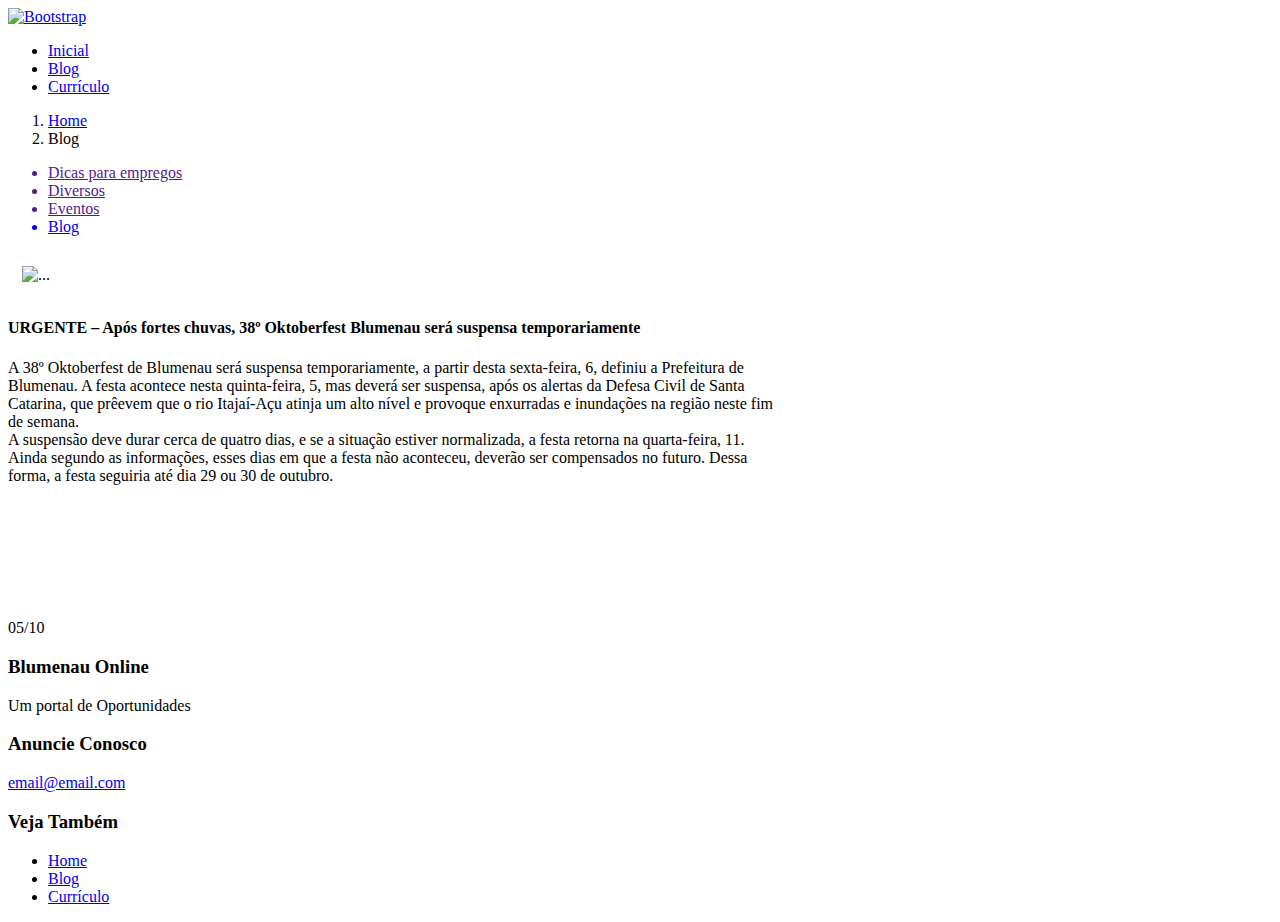
==== blog.html @ 582b36b1 "agoravai" ====
<!DOCTYPE html>
<html lang="en">
<head>
    <meta charset="UTF-8">
    <meta name="viewport" content="width=device-width, initial-scale=1.0">
    <link rel="stylesheet" href="/sitebnu/css/bootstrap.min.css">
    <link rel="stylesheet" href="/sitebnu/style.css">
    
    <title>Blog</title>
</head>
<body>
        <nav class="navbar bg-danger-subtle">
            <div class="container-fluid">
                <a class="navbar-brand" href="/sitebnu/index.html">
                    <img src="../img/logo.png" alt="Bootstrap" width="200px">
                </a>
                <ul class="nav nav-pills">
                    <li class="nav-item">
                        <a class="nav-link" href="/sitebnu/index.html">Inicial</a>
                    </li>
                    <li class="nav-item">
                        <a class="nav-link active" aria-current="page" href="/sitebnu/blog.html">Blog</a>
                      </li>
                    <li class="nav-item">
                        <a class="nav-link" href="/sitebnu/curriculo.html">Currículo</a>
                    </li>
                </ul>
            </div>
        </nav>

    <nav style="--bs-breadcrumb-divider: '>';" aria-label="breadcrumb">
        <ol class="breadcrumb">
        <li class="breadcrumb-item"><a href="/sitebnu/index.html">Home</a></li>
        <li class="breadcrumb-item active" aria-current="page">Blog</li>
        </ol>
    </nav>
<!-- Início corpo -->
    <div class="container principal">
        <div class="row">
            <div class="main col-md-3 sm-12 ">
                <div class="card">
                    <ul class="list-group">
                            <a href=""><li class="list-group-item">Dicas para empregos</li></a>
                            <a href=""><li class="list-group-item">Diversos</li></a>
                            <a href=""><li class="list-group-item">Eventos</li></a>
                            <a href="/sitebnu/blog.html"><li class="list-group-item">Blog</li></a>
                    </ul>
                </div>
            </div>
            <div class="main col-md-9 sm-12">
                <div class="card" style="width: 48rem;">
                    <img src="https://bnuonline.com.br/upload/variedades/1696548591/27_46_primeira_noite_de_oktoberfest_e_maior_dos_ultimos_10_anos_confira_os_numeros_whatsapp_image_2019_10_10_at_09.jpeg" class="card-img-top" alt="..." style="width: 46em; margin: 14px;">
                    <div class="card-body" style="height: 300px;">
                        <h4 class="card-title text-danger" >URGENTE – Após fortes chuvas, 38º Oktoberfest Blumenau será suspensa temporariamente</h4>
                        <p class="card-text">A 38º Oktoberfest de Blumenau será suspensa temporariamente, a partir desta sexta-feira, 6, definiu a Prefeitura de Blumenau. A festa acontece nesta quinta-feira, 5, mas deverá ser suspensa, após os alertas da Defesa Civil de Santa Catarina, que prêevem que o rio Itajaí-Açu atinja um alto nível e provoque enxurradas e inundações na região neste fim de semana. <br>
                        A suspensão deve durar cerca de quatro dias, e se a situação estiver normalizada, a festa retorna na quarta-feira, 11. Ainda segundo as informações, esses dias em que a festa não aconteceu, deverão ser compensados no futuro. Dessa forma, a festa seguiria até dia 29 ou 30 de outubro.</p>
                    </div>
                    <div class="card-body data">05/10</div>
                                        
                </div>
            </div>
        </div>
    </div>
<!-- Fim corpo -->
<footer class="rodape">
    <div class="containerFooter">
        <div class="row rowFooter">
            <div class="grid-col center-align">
                <h3>Blumenau Online</h3>
                <p>Um portal de Oportunidades</p>
            </div>
            <div class="grid-col center-align">
                <h3>Anuncie Conosco</h3>
                <a href="mailto:eu@tu.com">email@email.com</a>
            </div>
            <div class="grid-col center-align">
                <h3>Veja Também</h3>
                <ul>
                    <li><a href="/sitebnu/index.html">Home</a></li>
                    <li><a href="/sitebnu/blog.html">Blog</a></li>
                    <li><a href="/sitebnu/curriculo.html">Currículo</a></li>
                </ul>
            </div>
        </div>
    </div>
</footer>

    <script src="/sitebnu/js/bootstrap.bundle.min.js"></script>
</body>
</html>
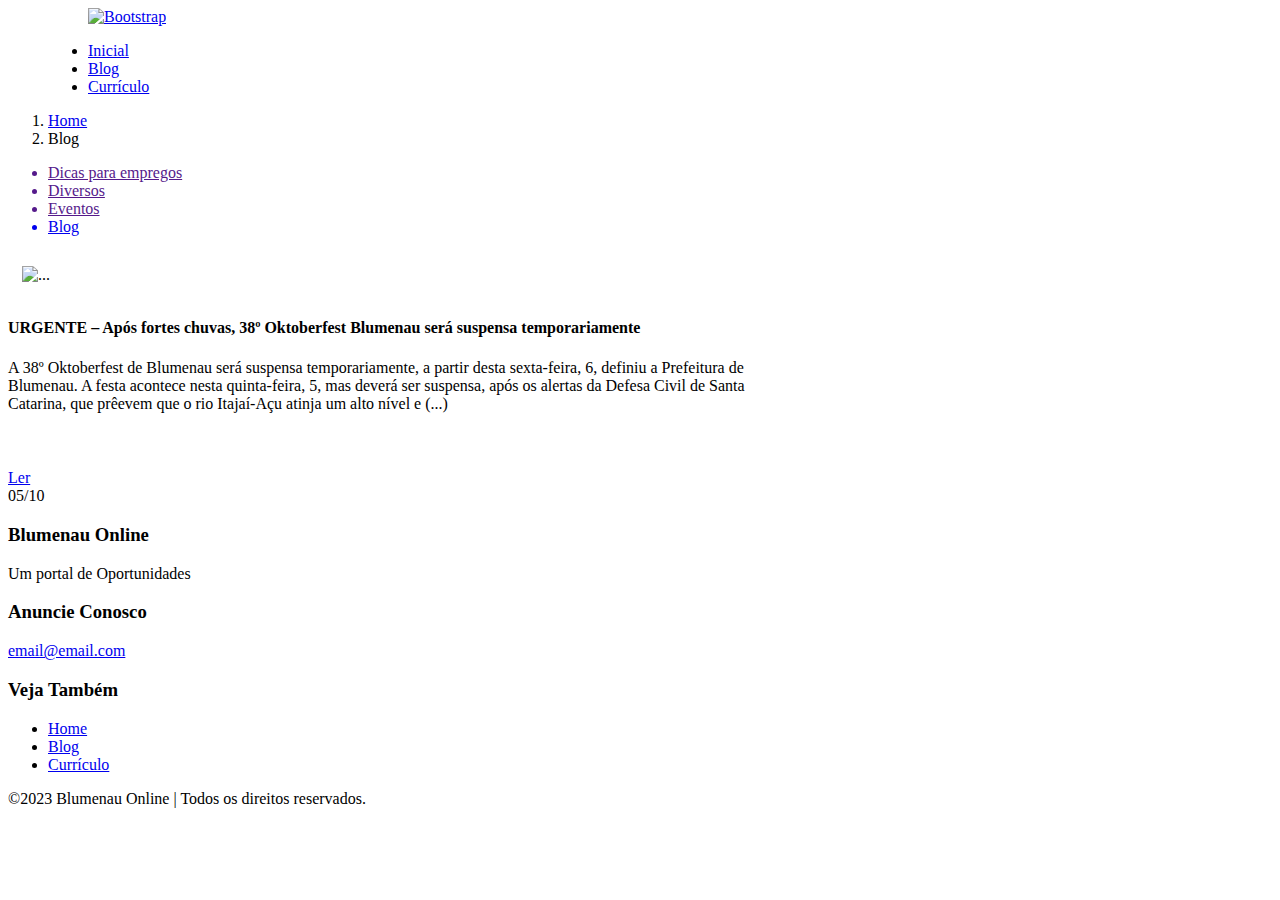
==== commit edcd7d6d: "download" ====
--- a/blog.html
+++ b/blog.html
@@ -12,9 +12,9 @@
         <nav class="navbar bg-danger-subtle">
             <div class="container-fluid">
                 <a class="navbar-brand" href="/sitebnu/index.html">
-                    <img src="../img/logo.png" alt="Bootstrap" width="200px">
+                    <img src="/sitebnu/logo.png" alt="Bootstrap" width="300px" style="padding: 0px 0px 0px 80px; ">
                 </a>
-                <ul class="nav nav-pills">
+                <ul class="nav nav-pills" style="padding: 0px 80px;">
                     <li class="nav-item">
                         <a class="nav-link" href="/sitebnu/index.html">Inicial</a>
                     </li>
@@ -28,7 +28,7 @@
             </div>
         </nav>
 
-    <nav style="--bs-breadcrumb-divider: '>';" aria-label="breadcrumb">
+    <nav style="--bs-breadcrumb-divider: '>';" aria-label="breadcrumb" >
         <ol class="breadcrumb">
         <li class="breadcrumb-item"><a href="/sitebnu/index.html">Home</a></li>
         <li class="breadcrumb-item active" aria-current="page">Blog</li>
@@ -50,11 +50,11 @@
             <div class="main col-md-9 sm-12">
                 <div class="card" style="width: 48rem;">
                     <img src="https://bnuonline.com.br/upload/variedades/1696548591/27_46_primeira_noite_de_oktoberfest_e_maior_dos_ultimos_10_anos_confira_os_numeros_whatsapp_image_2019_10_10_at_09.jpeg" class="card-img-top" alt="..." style="width: 46em; margin: 14px;">
-                    <div class="card-body" style="height: 300px;">
+                    <div class="card-body" style="height: 150px;">
                         <h4 class="card-title text-danger" >URGENTE – Após fortes chuvas, 38º Oktoberfest Blumenau será suspensa temporariamente</h4>
-                        <p class="card-text">A 38º Oktoberfest de Blumenau será suspensa temporariamente, a partir desta sexta-feira, 6, definiu a Prefeitura de Blumenau. A festa acontece nesta quinta-feira, 5, mas deverá ser suspensa, após os alertas da Defesa Civil de Santa Catarina, que prêevem que o rio Itajaí-Açu atinja um alto nível e provoque enxurradas e inundações na região neste fim de semana. <br>
-                        A suspensão deve durar cerca de quatro dias, e se a situação estiver normalizada, a festa retorna na quarta-feira, 11. Ainda segundo as informações, esses dias em que a festa não aconteceu, deverão ser compensados no futuro. Dessa forma, a festa seguiria até dia 29 ou 30 de outubro.</p>
+                        <span class="card-text">A 38º Oktoberfest de Blumenau será suspensa temporariamente, a partir desta sexta-feira, 6, definiu a Prefeitura de Blumenau. A festa acontece nesta quinta-feira, 5, mas deverá ser suspensa, após os alertas da Defesa Civil de Santa Catarina, que prêevem que o rio Itajaí-Açu atinja um alto nível e (...)</span>
                     </div>
+                    <a href="#" class="leia">Ler</a>
                     <div class="card-body data">05/10</div>
                                         
                 </div>
@@ -73,7 +73,7 @@
                 <h3>Anuncie Conosco</h3>
                 <a href="mailto:eu@tu.com">email@email.com</a>
             </div>
-            <div class="grid-col center-align">
+            <div class="grid-col center-align rodapeLinks">
                 <h3>Veja Também</h3>
                 <ul>
                     <li><a href="/sitebnu/index.html">Home</a></li>
@@ -82,6 +82,14 @@
                 </ul>
             </div>
         </div>
+        
+    </div>
+</footer>
+<footer class="rodape2">
+    <div class="container">
+        <div class="rowFooter2 dev">
+            <p>©2023 Blumenau Online | Todos os direitos reservados.</p>
+        </div>
     </div>
 </footer>
 
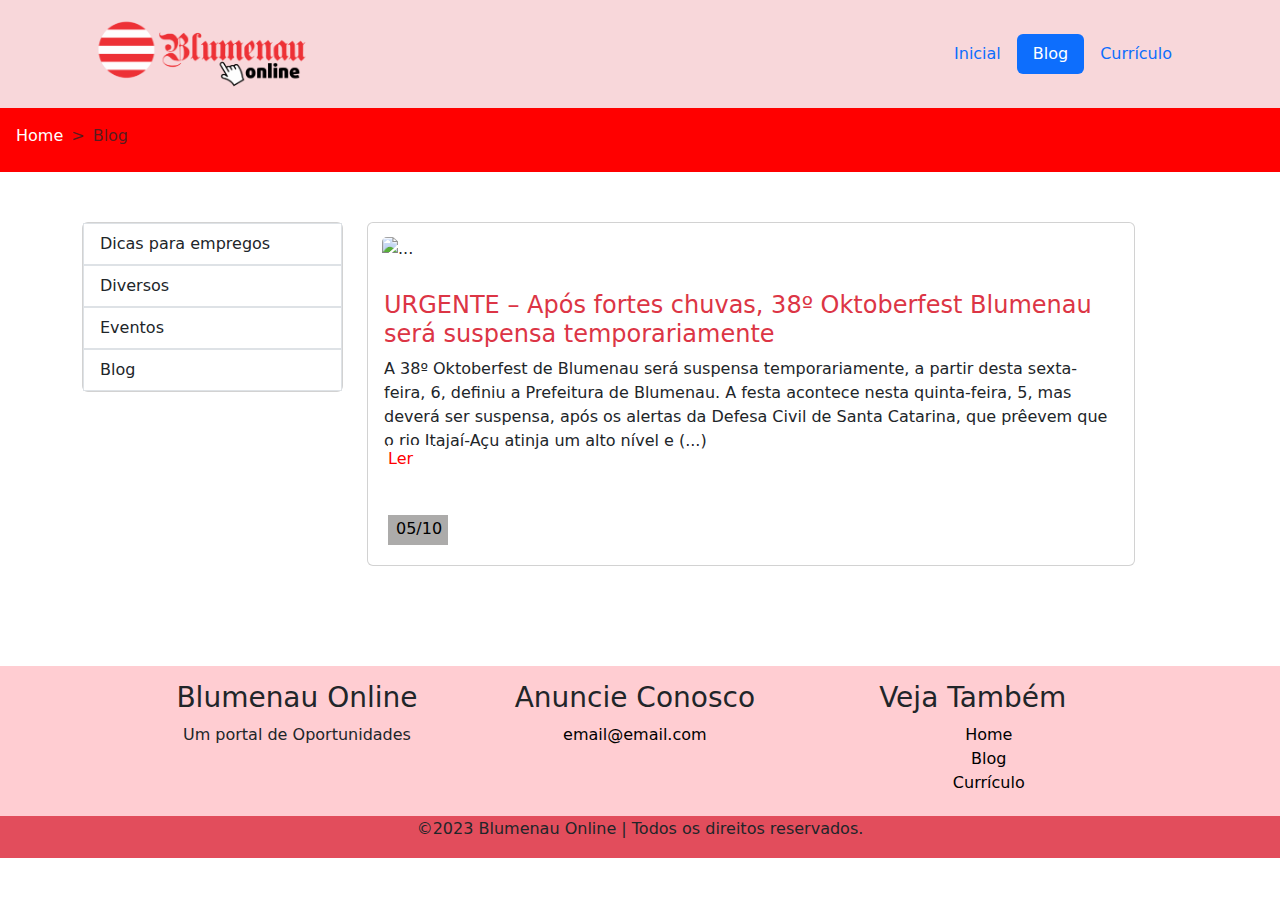
==== commit 8cd81d72: "alteração links" ====
--- a/blog.html
+++ b/blog.html
@@ -3,26 +3,26 @@
 <head>
     <meta charset="UTF-8">
     <meta name="viewport" content="width=device-width, initial-scale=1.0">
-    <link rel="stylesheet" href="/sitebnu/css/bootstrap.min.css">
-    <link rel="stylesheet" href="/sitebnu/style.css">
+    <link rel="stylesheet" href="/css/bootstrap.min.css">
+    <link rel="stylesheet" href="/style.css">
     
     <title>Blog</title>
 </head>
 <body>
         <nav class="navbar bg-danger-subtle">
             <div class="container-fluid">
-                <a class="navbar-brand" href="/sitebnu/index.html">
-                    <img src="/sitebnu/logo.png" alt="Bootstrap" width="300px" style="padding: 0px 0px 0px 80px; ">
+                <a class="navbar-brand" href="/index.html">
+                    <img src="/logo.png" alt="Bootstrap" width="300px" style="padding: 0px 0px 0px 80px; ">
                 </a>
                 <ul class="nav nav-pills" style="padding: 0px 80px;">
                     <li class="nav-item">
-                        <a class="nav-link" href="/sitebnu/index.html">Inicial</a>
+                        <a class="nav-link" href="/index.html">Inicial</a>
                     </li>
                     <li class="nav-item">
-                        <a class="nav-link active" aria-current="page" href="/sitebnu/blog.html">Blog</a>
+                        <a class="nav-link active" aria-current="page" href="/blog.html">Blog</a>
                       </li>
                     <li class="nav-item">
-                        <a class="nav-link" href="/sitebnu/curriculo.html">Currículo</a>
+                        <a class="nav-link" href="/curriculo.html">Currículo</a>
                     </li>
                 </ul>
             </div>
@@ -30,7 +30,7 @@
 
     <nav style="--bs-breadcrumb-divider: '>';" aria-label="breadcrumb" >
         <ol class="breadcrumb">
-        <li class="breadcrumb-item"><a href="/sitebnu/index.html">Home</a></li>
+        <li class="breadcrumb-item"><a href="/index.html">Home</a></li>
         <li class="breadcrumb-item active" aria-current="page">Blog</li>
         </ol>
     </nav>
@@ -43,7 +43,7 @@
                             <a href=""><li class="list-group-item">Dicas para empregos</li></a>
                             <a href=""><li class="list-group-item">Diversos</li></a>
                             <a href=""><li class="list-group-item">Eventos</li></a>
-                            <a href="/sitebnu/blog.html"><li class="list-group-item">Blog</li></a>
+                            <a href="/blog.html"><li class="list-group-item">Blog</li></a>
                     </ul>
                 </div>
             </div>
@@ -76,9 +76,9 @@
             <div class="grid-col center-align rodapeLinks">
                 <h3>Veja Também</h3>
                 <ul>
-                    <li><a href="/sitebnu/index.html">Home</a></li>
-                    <li><a href="/sitebnu/blog.html">Blog</a></li>
-                    <li><a href="/sitebnu/curriculo.html">Currículo</a></li>
+                    <li><a href="/index.html">Home</a></li>
+                    <li><a href="/blog.html">Blog</a></li>
+                    <li><a href="/curriculo.html">Currículo</a></li>
                 </ul>
             </div>
         </div>
@@ -93,6 +93,6 @@
     </div>
 </footer>
 
-    <script src="/sitebnu/js/bootstrap.bundle.min.js"></script>
+    <script src="/js/bootstrap.bundle.min.js"></script>
 </body>
 </html>--- a/style.css
+++ b/style.css
@@ -0,0 +1,153 @@
+*{
+    padding: 0;
+    margin: 0;
+}
+#vaga{
+    background-color: blue;
+}
+a{
+    color: white;
+    text-decoration: none;
+}
+#curriculos{
+    background-color: orangered;
+}
+#classificados{
+    background-color: rgb(14, 48, 14);
+}
+#cadastrar{
+    background-color: orange;
+}
+#cadastrargratis{
+    background-color: rgb(54, 179, 54);
+}
+.banner1{
+    margin-top: 50px;    
+}
+.vagas .numero{
+    color: white;
+    font-weight: 900;
+}
+.vagas{
+    color: white;
+    margin-top: 2em;
+}
+.itens{
+    color: white;
+    margin-top: 0.2em;
+}
+.título{
+    background-color: blue;
+    color: white;
+}
+.footer{
+    margin-top: 100px;
+}
+
+.noticias{
+    display: inline-block;
+    background-color: rgb(0, 102, 255);
+    padding: 4px 8px;
+    color: #fff;
+    margin-bottom: 8px;
+}
+.eventos{
+    display: inline-block;
+    background-color: rgb(255, 0, 255);
+    padding: 4px 8px;
+    color: #fff;
+    margin-bottom: 8px;
+}
+.diversos{
+    display: inline-block;
+    background-color: rgb(0, 255, 128);
+    padding: 4px 8px;
+    color: #fff;
+    margin-bottom: 8px;
+}
+.oktoberfest{
+    display: inline-block;
+    background-color: rgb(255, 174, 0);
+    padding: 4px 8px;
+    color: #fff;
+    margin-bottom: 8px;
+}
+.principal{
+    margin-top: 50px;
+}
+.card-text{
+    height: 6em
+}
+.btn{
+    display: inline-block;
+    background-color: rgb(255, 255, 255);
+    padding: 8px 25px;
+    border-radius: 8px;
+    color: #000000;
+    text-decoration: none;
+}
+/* rodape */
+.rodape{
+    height: 150px;
+    padding: 15px 0;
+    background-color: #FFCDD2;
+    margin-top: 100px;
+}
+.containerFooter{
+    width: 100%;
+    max-width: 1000px;
+    margin: 0 auto;
+}
+.rowFooter{
+    display: grid;
+    grid-template-columns: 33% 33% 33%;
+}
+.containerFooter a{
+    text-decoration: none;
+    color:black
+}
+.containerFooter li{
+    list-style: none;
+}
+
+.center-align{
+    text-align: center!important;
+}
+.dev{
+    text-align: center;
+}
+.breadcrumb{
+    background-color: red;
+    height: 4em;
+    padding: 1em;
+}
+.data{
+    display: inline-block;
+    background-color: rgb(172, 171, 170);
+    padding: 2px 2px 4px 8px;
+    color: #fff;
+    margin-bottom: 8px;
+    width: 60px;
+    margin: 20px;
+    color: black;
+}
+.titulo-curriculo{
+    margin-top: 50px;
+}
+.leia{
+    display: inline-block;
+    background-color: rgb(255, 255, 255);
+    padding: 2px 2px 4px 0px;
+    color: #fff;
+    margin-bottom: 8px;
+    width: 45px;
+    margin: 20px;
+    color: rgb(255, 0, 0);
+}
+.rodape2{
+    padding: 1px;
+    background-color: #e24d5c;
+}
+footer .rodapeLinks ul li{
+    list-style: none;
+}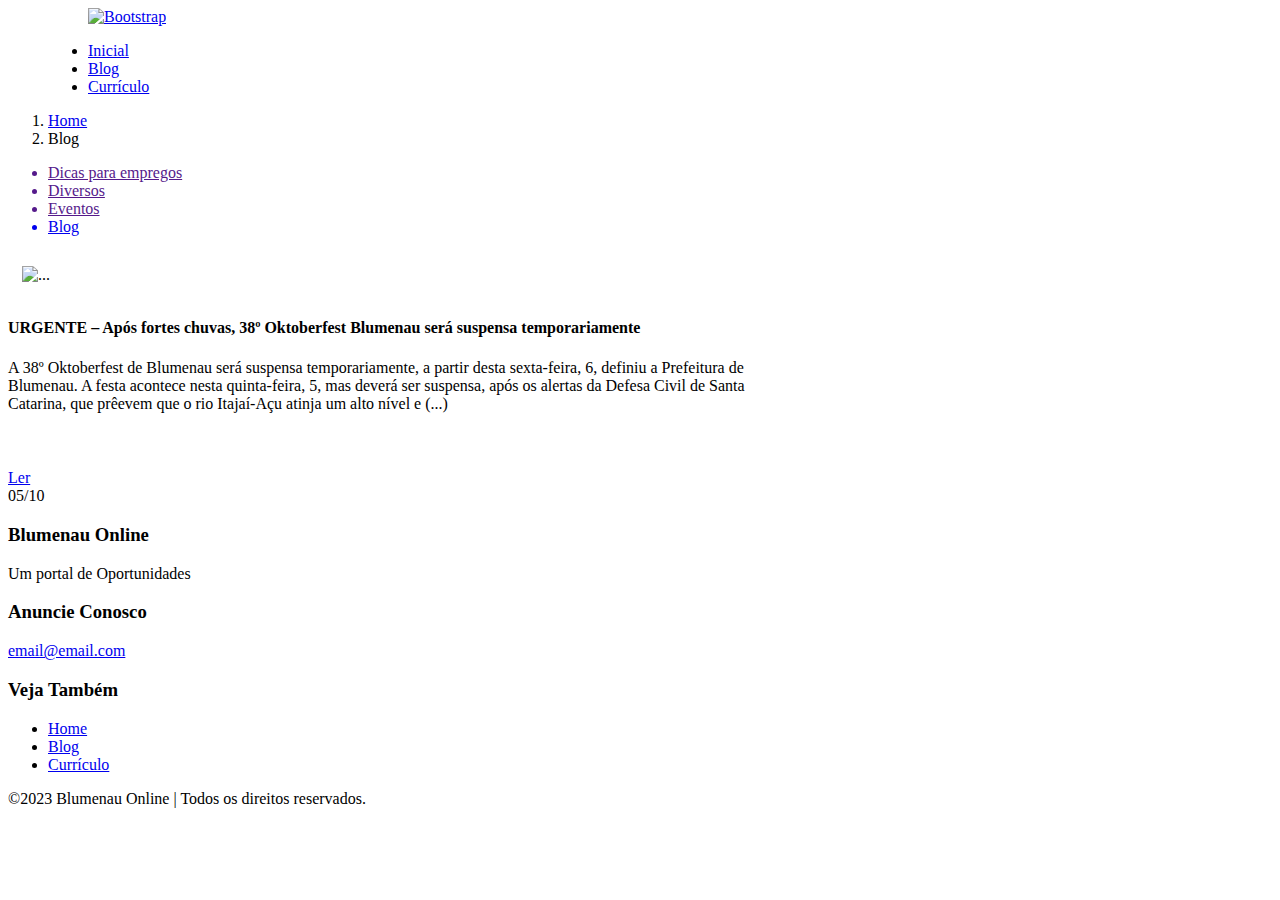
==== commit 4f80be84: "Update blog.html" ====
--- a/blog.html
+++ b/blog.html
@@ -3,26 +3,26 @@
 <head>
     <meta charset="UTF-8">
     <meta name="viewport" content="width=device-width, initial-scale=1.0">
-    <link rel="stylesheet" href="/css/bootstrap.min.css">
-    <link rel="stylesheet" href="/style.css">
+    <link rel="stylesheet" href="/sitebnu/css/bootstrap.min.css">
+    <link rel="stylesheet" href="/sitebnu/style.css">
     
     <title>Blog</title>
 </head>
 <body>
         <nav class="navbar bg-danger-subtle">
             <div class="container-fluid">
-                <a class="navbar-brand" href="/index.html">
-                    <img src="/logo.png" alt="Bootstrap" width="300px" style="padding: 0px 0px 0px 80px; ">
+                <a class="navbar-brand" href="/sitebnu/index.html">
+                    <img src="/sitebnu/logo.png" alt="Bootstrap" width="300px" style="padding: 0px 0px 0px 80px; ">
                 </a>
                 <ul class="nav nav-pills" style="padding: 0px 80px;">
                     <li class="nav-item">
-                        <a class="nav-link" href="/index.html">Inicial</a>
+                        <a class="nav-link" href="/sitebnu/index.html">Inicial</a>
                     </li>
                     <li class="nav-item">
-                        <a class="nav-link active" aria-current="page" href="/blog.html">Blog</a>
+                        <a class="nav-link active" aria-current="page" href="/sitebnu/blog.html">Blog</a>
                       </li>
                     <li class="nav-item">
-                        <a class="nav-link" href="/curriculo.html">Currículo</a>
+                        <a class="nav-link" href="/sitebnu/curriculo.html">Currículo</a>
                     </li>
                 </ul>
             </div>
@@ -30,7 +30,7 @@
 
     <nav style="--bs-breadcrumb-divider: '>';" aria-label="breadcrumb" >
         <ol class="breadcrumb">
-        <li class="breadcrumb-item"><a href="/index.html">Home</a></li>
+        <li class="breadcrumb-item"><a href="/sitebnu/index.html">Home</a></li>
         <li class="breadcrumb-item active" aria-current="page">Blog</li>
         </ol>
     </nav>
@@ -43,7 +43,7 @@
                             <a href=""><li class="list-group-item">Dicas para empregos</li></a>
                             <a href=""><li class="list-group-item">Diversos</li></a>
                             <a href=""><li class="list-group-item">Eventos</li></a>
-                            <a href="/blog.html"><li class="list-group-item">Blog</li></a>
+                            <a href="/sitebnu/blog.html"><li class="list-group-item">Blog</li></a>
                     </ul>
                 </div>
             </div>
@@ -76,9 +76,9 @@
             <div class="grid-col center-align rodapeLinks">
                 <h3>Veja Também</h3>
                 <ul>
-                    <li><a href="/index.html">Home</a></li>
-                    <li><a href="/blog.html">Blog</a></li>
-                    <li><a href="/curriculo.html">Currículo</a></li>
+                    <li><a href="/sitebnu/index.html">Home</a></li>
+                    <li><a href="/sitebnu/blog.html">Blog</a></li>
+                    <li><a href="/sitebnu/curriculo.html">Currículo</a></li>
                 </ul>
             </div>
         </div>
@@ -93,6 +93,6 @@
     </div>
 </footer>
 
-    <script src="/js/bootstrap.bundle.min.js"></script>
+    <script src="/sitebnu/js/bootstrap.bundle.min.js"></script>
 </body>
-</html>+</html>
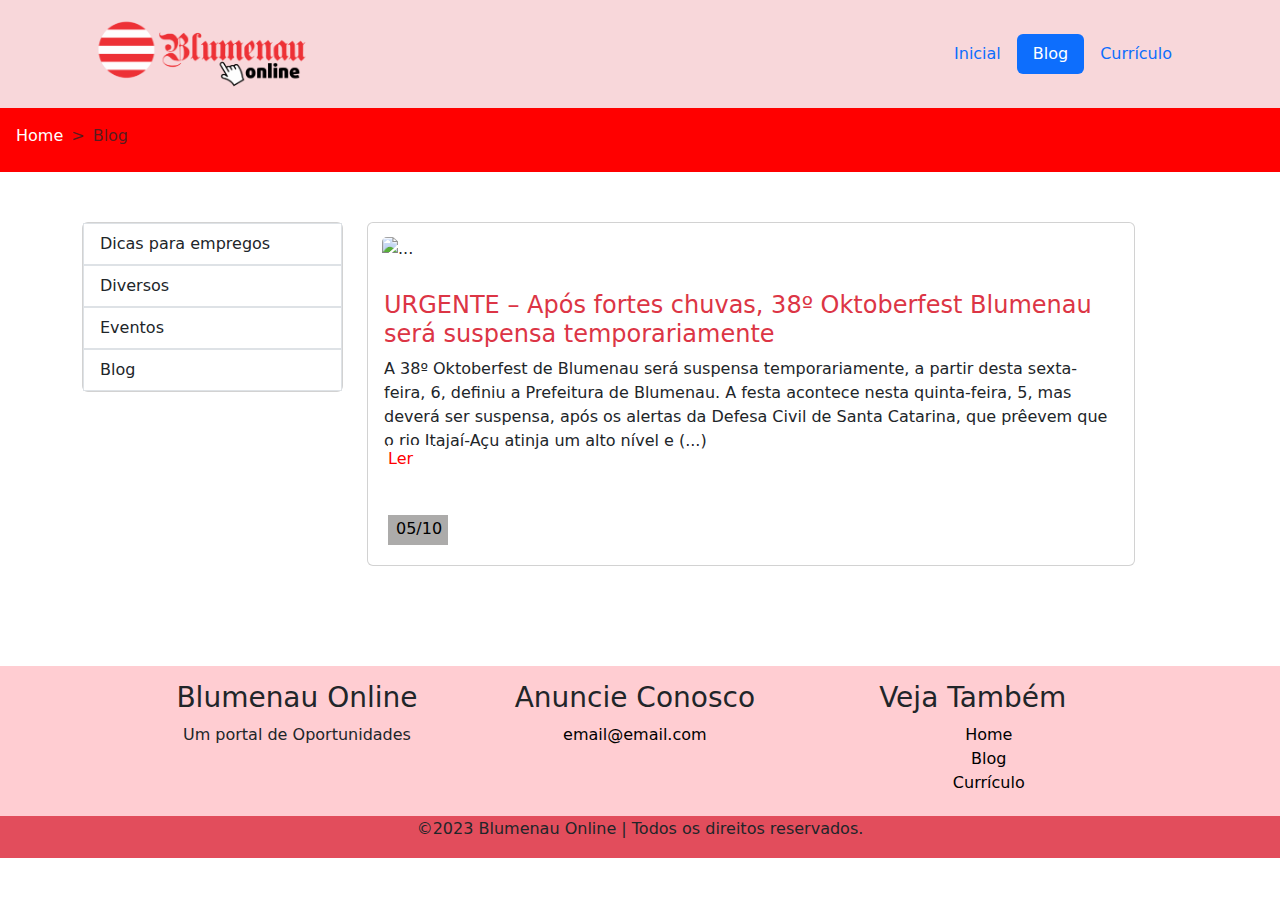
==== commit eaa0ed9c: "versaofinal" ====
--- a/blog.html
+++ b/blog.html
@@ -3,26 +3,26 @@
 <head>
     <meta charset="UTF-8">
     <meta name="viewport" content="width=device-width, initial-scale=1.0">
-    <link rel="stylesheet" href="/sitebnu/css/bootstrap.min.css">
-    <link rel="stylesheet" href="/sitebnu/style.css">
+    <link rel="stylesheet" href="/css/bootstrap.min.css">
+    <link rel="stylesheet" href="/style.css">
     
     <title>Blog</title>
 </head>
 <body>
         <nav class="navbar bg-danger-subtle">
             <div class="container-fluid">
-                <a class="navbar-brand" href="/sitebnu/index.html">
-                    <img src="/sitebnu/logo.png" alt="Bootstrap" width="300px" style="padding: 0px 0px 0px 80px; ">
+                <a class="navbar-brand" href="/index.html">
+                    <img src="/logo.png" alt="Bootstrap" width="300px" style="padding: 0px 0px 0px 80px; ">
                 </a>
                 <ul class="nav nav-pills" style="padding: 0px 80px;">
                     <li class="nav-item">
-                        <a class="nav-link" href="/sitebnu/index.html">Inicial</a>
+                        <a class="nav-link" href="/index.html">Inicial</a>
                     </li>
                     <li class="nav-item">
-                        <a class="nav-link active" aria-current="page" href="/sitebnu/blog.html">Blog</a>
+                        <a class="nav-link active" aria-current="page" href="/blog.html">Blog</a>
                       </li>
                     <li class="nav-item">
-                        <a class="nav-link" href="/sitebnu/curriculo.html">Currículo</a>
+                        <a class="nav-link" href="/curriculo.html">Currículo</a>
                     </li>
                 </ul>
             </div>
@@ -30,7 +30,7 @@
 
     <nav style="--bs-breadcrumb-divider: '>';" aria-label="breadcrumb" >
         <ol class="breadcrumb">
-        <li class="breadcrumb-item"><a href="/sitebnu/index.html">Home</a></li>
+        <li class="breadcrumb-item"><a href="/index.html">Home</a></li>
         <li class="breadcrumb-item active" aria-current="page">Blog</li>
         </ol>
     </nav>
@@ -43,7 +43,7 @@
                             <a href=""><li class="list-group-item">Dicas para empregos</li></a>
                             <a href=""><li class="list-group-item">Diversos</li></a>
                             <a href=""><li class="list-group-item">Eventos</li></a>
-                            <a href="/sitebnu/blog.html"><li class="list-group-item">Blog</li></a>
+                            <a href="/blog.html"><li class="list-group-item">Blog</li></a>
                     </ul>
                 </div>
             </div>
@@ -76,9 +76,9 @@
             <div class="grid-col center-align rodapeLinks">
                 <h3>Veja Também</h3>
                 <ul>
-                    <li><a href="/sitebnu/index.html">Home</a></li>
-                    <li><a href="/sitebnu/blog.html">Blog</a></li>
-                    <li><a href="/sitebnu/curriculo.html">Currículo</a></li>
+                    <li><a href="/index.html">Home</a></li>
+                    <li><a href="/blog.html">Blog</a></li>
+                    <li><a href="/curriculo.html">Currículo</a></li>
                 </ul>
             </div>
         </div>
@@ -93,6 +93,6 @@
     </div>
 </footer>
 
-    <script src="/sitebnu/js/bootstrap.bundle.min.js"></script>
+    <script src="/js/bootstrap.bundle.min.js"></script>
 </body>
 </html>
--- a/style.css
+++ b/style.css
@@ -0,0 +1,153 @@
+*{
+    padding: 0;
+    margin: 0;
+}
+#vaga{
+    background-color: blue;
+}
+a{
+    color: white;
+    text-decoration: none;
+}
+#curriculos{
+    background-color: orangered;
+}
+#classificados{
+    background-color: rgb(14, 48, 14);
+}
+#cadastrar{
+    background-color: orange;
+}
+#cadastrargratis{
+    background-color: rgb(54, 179, 54);
+}
+.banner1{
+    margin-top: 50px;    
+}
+.vagas .numero{
+    color: white;
+    font-weight: 900;
+}
+.vagas{
+    color: white;
+    margin-top: 2em;
+}
+.itens{
+    color: white;
+    margin-top: 0.2em;
+}
+.título{
+    background-color: blue;
+    color: white;
+}
+.footer{
+    margin-top: 100px;
+}
+
+.noticias{
+    display: inline-block;
+    background-color: rgb(0, 102, 255);
+    padding: 4px 8px;
+    color: #fff;
+    margin-bottom: 8px;
+}
+.eventos{
+    display: inline-block;
+    background-color: rgb(255, 0, 255);
+    padding: 4px 8px;
+    color: #fff;
+    margin-bottom: 8px;
+}
+.diversos{
+    display: inline-block;
+    background-color: rgb(0, 255, 128);
+    padding: 4px 8px;
+    color: #fff;
+    margin-bottom: 8px;
+}
+.oktoberfest{
+    display: inline-block;
+    background-color: rgb(255, 174, 0);
+    padding: 4px 8px;
+    color: #fff;
+    margin-bottom: 8px;
+}
+.principal{
+    margin-top: 50px;
+}
+.card-text{
+    height: 6em
+}
+.btn{
+    display: inline-block;
+    background-color: rgb(255, 255, 255);
+    padding: 8px 25px;
+    border-radius: 8px;
+    color: #000000;
+    text-decoration: none;
+}
+/* rodape */
+.rodape{
+    height: 150px;
+    padding: 15px 0;
+    background-color: #FFCDD2;
+    margin-top: 100px;
+}
+.containerFooter{
+    width: 100%;
+    max-width: 1000px;
+    margin: 0 auto;
+}
+.rowFooter{
+    display: grid;
+    grid-template-columns: 33% 33% 33%;
+}
+.containerFooter a{
+    text-decoration: none;
+    color:black
+}
+.containerFooter li{
+    list-style: none;
+}
+
+.center-align{
+    text-align: center!important;
+}
+.dev{
+    text-align: center;
+}
+.breadcrumb{
+    background-color: red;
+    height: 4em;
+    padding: 1em;
+}
+.data{
+    display: inline-block;
+    background-color: rgb(172, 171, 170);
+    padding: 2px 2px 4px 8px;
+    color: #fff;
+    margin-bottom: 8px;
+    width: 60px;
+    margin: 20px;
+    color: black;
+}
+.titulo-curriculo{
+    margin-top: 50px;
+}
+.leia{
+    display: inline-block;
+    background-color: rgb(255, 255, 255);
+    padding: 2px 2px 4px 0px;
+    color: #fff;
+    margin-bottom: 8px;
+    width: 45px;
+    margin: 20px;
+    color: rgb(255, 0, 0);
+}
+.rodape2{
+    padding: 1px;
+    background-color: #e24d5c;
+}
+footer .rodapeLinks ul li{
+    list-style: none;
+}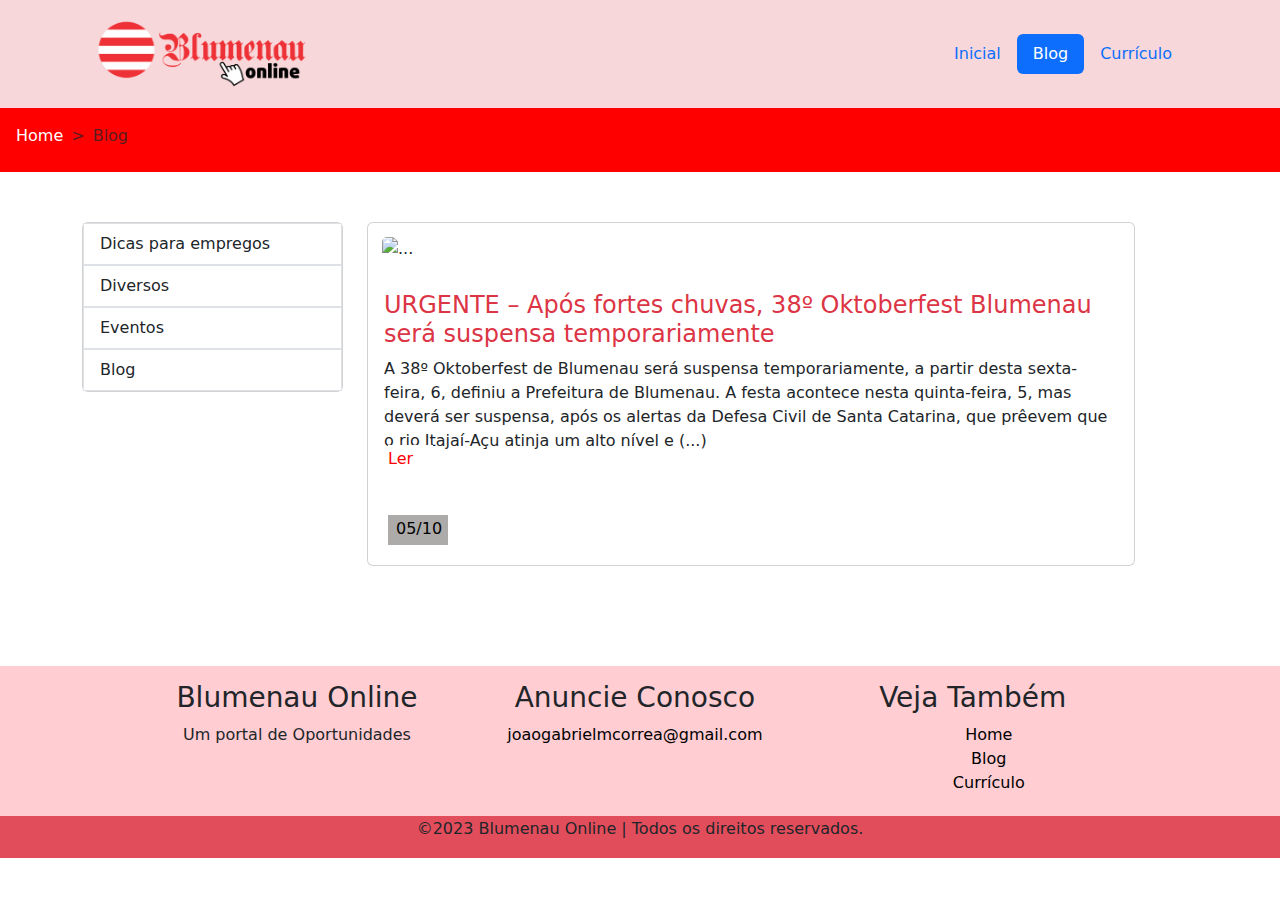
==== commit 2126101d: "colocação do ." ====
--- a/blog.html
+++ b/blog.html
@@ -3,26 +3,26 @@
 <head>
     <meta charset="UTF-8">
     <meta name="viewport" content="width=device-width, initial-scale=1.0">
-    <link rel="stylesheet" href="/css/bootstrap.min.css">
-    <link rel="stylesheet" href="/style.css">
+    <link rel="stylesheet" href="./css/bootstrap.min.css">
+    <link rel="stylesheet" href="./style.css">
     
     <title>Blog</title>
 </head>
 <body>
         <nav class="navbar bg-danger-subtle">
             <div class="container-fluid">
-                <a class="navbar-brand" href="/index.html">
-                    <img src="/logo.png" alt="Bootstrap" width="300px" style="padding: 0px 0px 0px 80px; ">
+                <a class="navbar-brand" href="./index.html">
+                    <img src="./logo.png" alt="Bootstrap" width="300px" style="padding: 0px 0px 0px 80px; ">
                 </a>
                 <ul class="nav nav-pills" style="padding: 0px 80px;">
                     <li class="nav-item">
-                        <a class="nav-link" href="/index.html">Inicial</a>
+                        <a class="nav-link" href="./index.html">Inicial</a>
                     </li>
                     <li class="nav-item">
-                        <a class="nav-link active" aria-current="page" href="/blog.html">Blog</a>
+                        <a class="nav-link active" aria-current="page" href="./blog.html">Blog</a>
                       </li>
                     <li class="nav-item">
-                        <a class="nav-link" href="/curriculo.html">Currículo</a>
+                        <a class="nav-link" href="./curriculo.html">Currículo</a>
                     </li>
                 </ul>
             </div>
@@ -30,7 +30,7 @@
 
     <nav style="--bs-breadcrumb-divider: '>';" aria-label="breadcrumb" >
         <ol class="breadcrumb">
-        <li class="breadcrumb-item"><a href="/index.html">Home</a></li>
+        <li class="breadcrumb-item"><a href="./index.html">Home</a></li>
         <li class="breadcrumb-item active" aria-current="page">Blog</li>
         </ol>
     </nav>
@@ -43,7 +43,7 @@
                             <a href=""><li class="list-group-item">Dicas para empregos</li></a>
                             <a href=""><li class="list-group-item">Diversos</li></a>
                             <a href=""><li class="list-group-item">Eventos</li></a>
-                            <a href="/blog.html"><li class="list-group-item">Blog</li></a>
+                            <a href="./blog.html"><li class="list-group-item">Blog</li></a>
                     </ul>
                 </div>
             </div>
@@ -71,14 +71,14 @@
             </div>
             <div class="grid-col center-align">
                 <h3>Anuncie Conosco</h3>
-                <a href="mailto:eu@tu.com">email@email.com</a>
+                <a href="mailto:eu@tu.com">joaogabrielmcorrea@gmail.com</a>
             </div>
             <div class="grid-col center-align rodapeLinks">
                 <h3>Veja Também</h3>
                 <ul>
-                    <li><a href="/index.html">Home</a></li>
-                    <li><a href="/blog.html">Blog</a></li>
-                    <li><a href="/curriculo.html">Currículo</a></li>
+                    <li><a href="./index.html">Home</a></li>
+                    <li><a href="./blog.html">Blog</a></li>
+                    <li><a href="./curriculo.html">Currículo</a></li>
                 </ul>
             </div>
         </div>
@@ -93,6 +93,6 @@
     </div>
 </footer>
 
-    <script src="/js/bootstrap.bundle.min.js"></script>
+    <script src="./js/bootstrap.bundle.min.js"></script>
 </body>
 </html>
